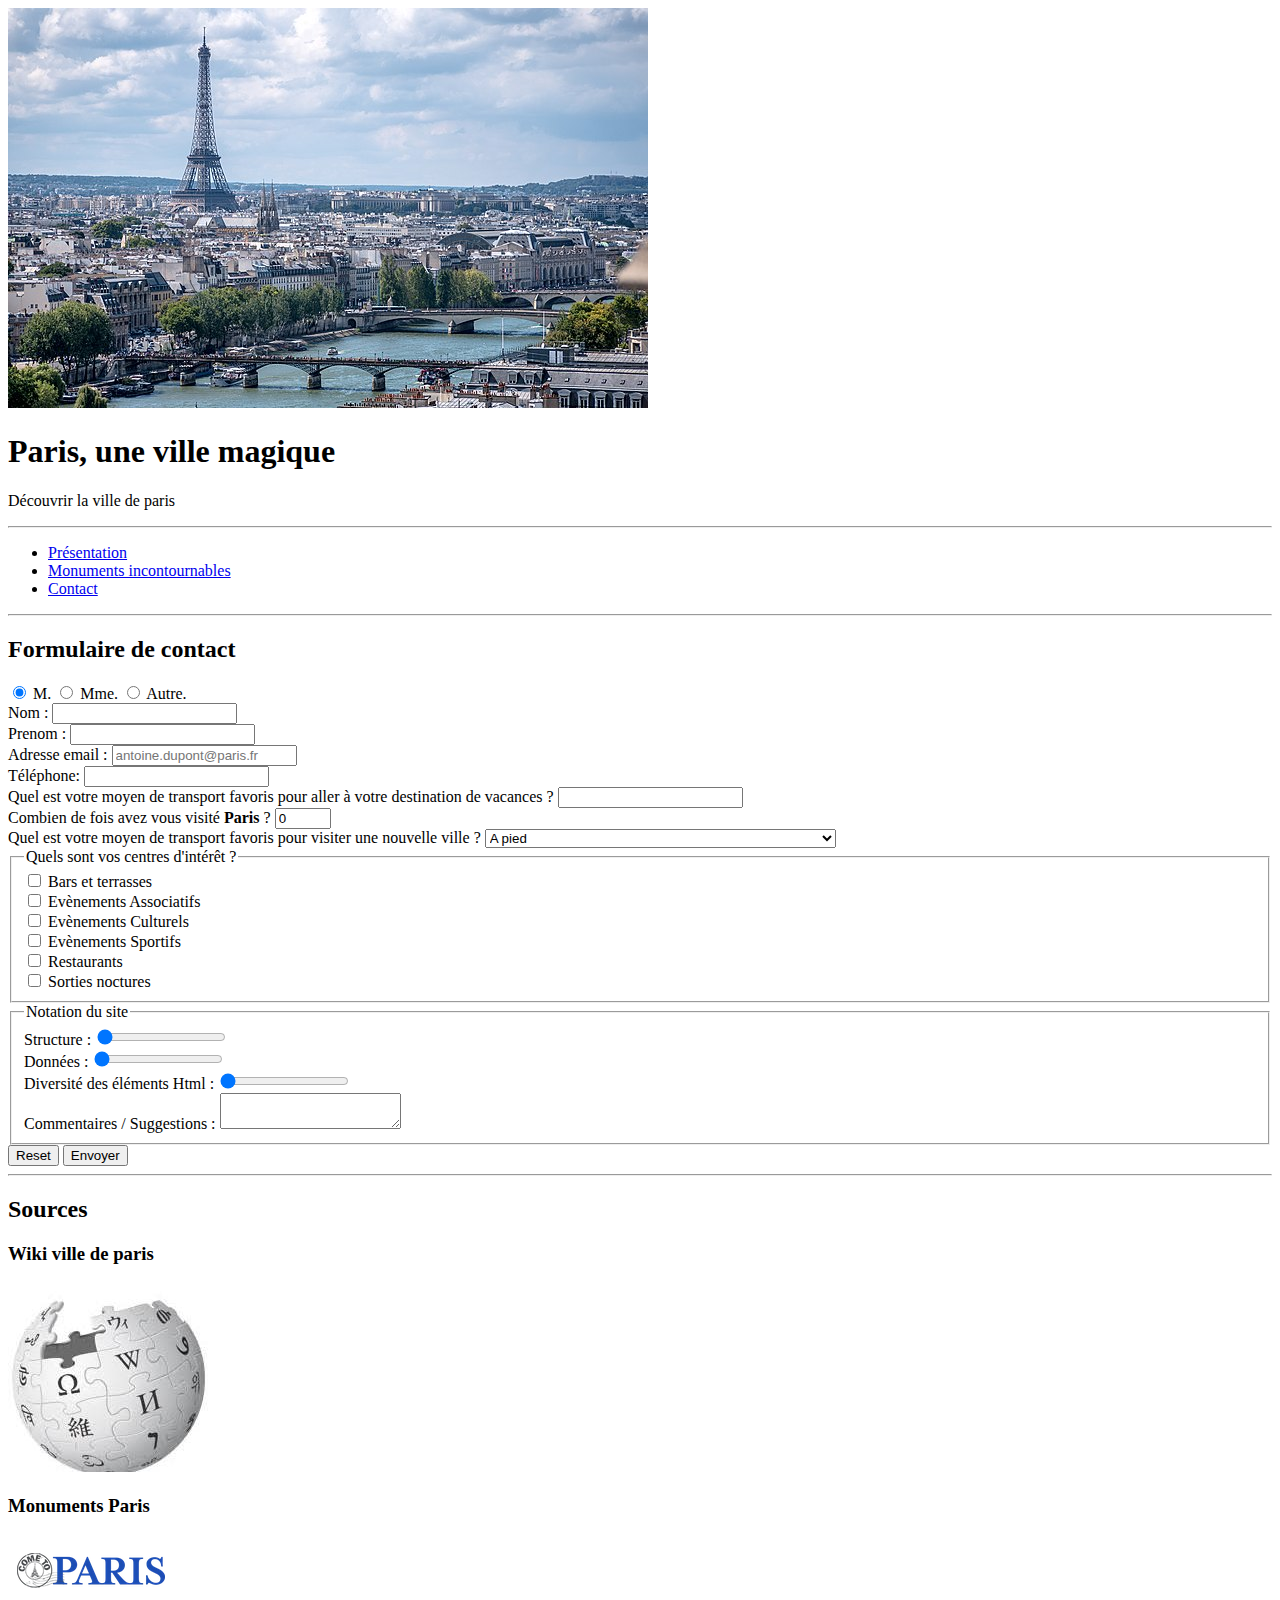
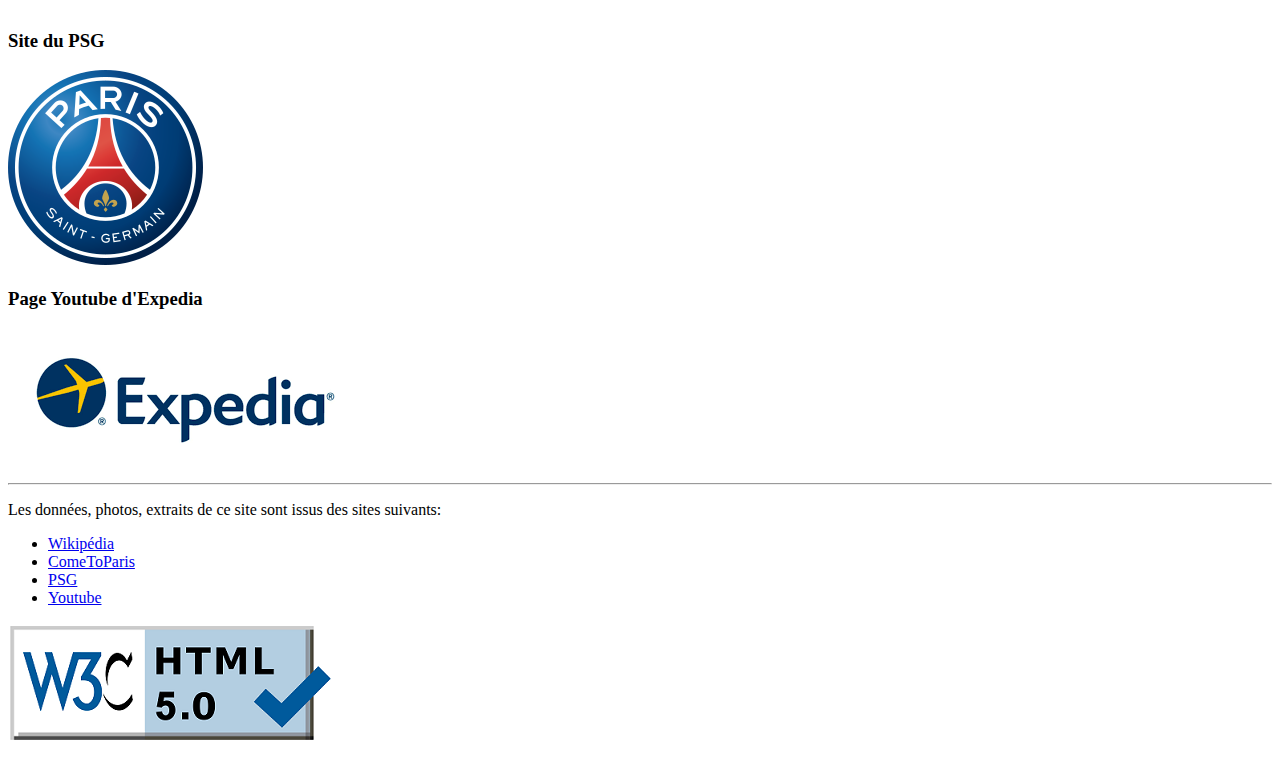
==== contact.html @ e0536c43 "add site html" ====
<!DOCTYPE html>
<html lang="fr">
  <head>
    <meta charset="utf-8" />
    <meta name="viewport" content="width=device-width" />
    <meta name="autor" content="Reda MEHIDI" />
    <meta
      name="description"
      content="Site de description de la ville de Paris. Il a été concu dans le cadre d'un projet universitaire dans le but d'apprendre le language HTML5."
    />
    <link rel="icon" type="image/png" href="./img/favicon.ico" />

    <title>Site de présentation de la ville de Paris</title>
  </head>

  <body>
    <!-- Balise header : Correspond à l'entête/la banière du site web-->
    <header>
      <img
        src="./img/logo.jpg"
        alt="Logo cliquable de mon site. Permet de se rediriger vers la page d'accueil"
      />
      <hgroup>
        <h1>Paris, une ville magique</h1>
        <p>Découvrir la ville de paris</p>
      </hgroup>
      <hr />
    </header>
    <!-- Balise NAV : Correspond au menu de navigation principal de mon site web-->
    <nav>
      <ul>
        <li><a href="./index.html">Présentation</a></li>
        <li><a href="./monuments.html">Monuments incontournables</a></li>
        <li><a href="./contact.html">Contact</a></li>
      </ul>
      <hr />
    </nav>

    <!-- ####### CONTENU DE MA PAGE ###### -->
    <main id="contactPage">
      <!--Contenu Principal -->
      <section>
        <h2>Formulaire de contact</h2>
        <form
          action="mailto:redamehidi@gmail.com"
          method="post"
          enctype="text/plain"
        >
          <!-- Genre : Bouton Radio avec 'M.' présélectionné-->
          <div>
            <input
              type="radio"
              id="monsieur"
              name="genre"
              value="monsieur"
              checked
            />
            <label for="monsieur">M.</label>
            <input type="radio" id="madame" name="genre" value="madame" />

            <label for="madame">Mme.</label>

            <input type="radio" id="autre" name="genre" value="autre" />
            <label for="autre">Autre.</label>
          </div>
          <!-- Nom et Prenom : input de type "text" avec la notion de champ obligatoire et nb caractère min/max-->
          <div>
            <label for="nom">Nom : </label>
            <input
              id="nom"
              type="text"
              name="nom"
              minlength="2"
              maxlength="50"
              required
            />
          </div>
          <div>
            <label for="prenom">Prenom : </label>
            <input
              id="prenom"
              type="text"
              name="prenom"
              minlength="2"
              maxlength="50"
              required
            />
          </div>

          <!-- Adresse email : input de type "mail" avec un exemple de saisi -->
          <div>
            <label for="adresseMail">Adresse email : </label>
            <input
              id="adresseMail"
              type="email"
              placeholder="antoine.dupont@paris.fr"
              name="adresseMail"
            />
          </div>

          <!-- Téléphone : input de type "tel" avec regex pour les téléphones FR-->
          <div>
            <label for="telephone">Téléphone: </label>
            <input
              id="telephone"
              type="tel"
              maxlength="10"
              name="telephone"
              pattern="^0[1-9]{1}[0-9]{8}$"
            />
          </div>

          <!-- Mode de transport de voyage : input type=text avec datalist -->
          <div>
            <label for="modeTransportVoyage"
              >Quel est votre moyen de transport favoris pour aller à votre
              destination de vacances ?
            </label>
            <input
              type="text"
              id="modeTransportVoyage"
              name="modeTransportVoyage"
              list="typesTransport"
            />
            <datalist id="typesTransport">
              <option value="Autre"></option>
              <option value="Avion"></option>
              <option value="Bus"></option>
              <option value="Covoiturage"></option>
              <option value="Train"></option>
              <option value="Voiture"></option>
            </datalist>
          </div>

          <!-- Nombre avec incrémentation/désincrémantation d'un step prédéfini (default 1) -->
          <div>
            <label for="nbVisitParis"
              >Combien de fois avez vous visité <strong>Paris</strong> ?
            </label>
            <input
              type="number"
              id="nbVisitParis"
              name="nbVisitParis"
              value="0"
              min="0"
              max="99"
              step="1"
            />
          </div>

          <!-- Liste Déroulante : SELECT / OPTION -->
          <div>
            <label for="modeTransportVisite"
              >Quel est votre moyen de transport favoris pour visiter une
              nouvelle ville ?</label
            >
            <select id="modeTransportVisite" name="modeTransportVisite">
              <option value="voiture">Voiture</option>
              <option value="transportsCommuns">
                Transport en Commun (Train, RER, Metro, Tram, Bus..)
              </option>
              <option value="pied" selected>A pied</option>
              <option value="velo">En trotinette / Velo</option>
              <option value="autre">Autre</option>
            </select>
          </div>

          <!-- Cases à cocher : CHECKBOX -->
          <div>
            <fieldset>
              <legend>Quels sont vos centres d'intérêt ?</legend>
              <div>
                <input
                  type="checkbox"
                  id="bars"
                  name="centresInterets"
                  value="bars"
                />
                <label for="bars">Bars et terrasses </label>
              </div>
              <div>
                <input
                  type="checkbox"
                  id="associatifs"
                  name="centresInterets"
                  value="associatifs"
                />
                <label for="associatifs">Evènements Associatifs</label>
              </div>
              <div>
                <input
                  type="checkbox"
                  id="culturels"
                  name="centresInterets"
                  value="culturels"
                />
                <label for="culturels">Evènements Culturels</label>
              </div>
              <div>
                <input
                  type="checkbox"
                  id="sports"
                  name="centresInterets"
                  value="sports"
                />
                <label for="sports">Evènements Sportifs</label>
              </div>
              <div>
                <input
                  type="checkbox"
                  id="restaurants"
                  name="centresInterets"
                  value="restaurants"
                />
                <label for="restaurants">Restaurants</label>
              </div>
              <div>
                <input
                  type="checkbox"
                  id="nocturne"
                  name="centresInterets"
                  value="nocturne"
                />
                <label for="nocturne">Sorties noctures</label>
              </div>
            </fieldset>
          </div>

          <!-- Notations : barre de selection de type 'volume' (type "range") avec valeur min/max -->
          <div>
            <fieldset>
              <legend>Notation du site</legend>
              <div>
                <label for="noteStructure">Structure : </label>
                <input
                  type="range"
                  id="noteStructure"
                  name="noteStructure"
                  min="0"
                  max="10"
                  value="0"
                />
              </div>
              <div>
                <label for="noteDonnees"> Données : </label>
                <input
                  type="range"
                  id="noteDonnees"
                  name="noteDonnees"
                  min="0"
                  max="10"
                  value="0"
                />
              </div>
              <div>
                <label for="noteDiversiteElementsHTML">
                  Diversité des éléments Html :
                </label>
                <input
                  type="range"
                  id="noteDiversiteElementsHTML"
                  name="noteDiversiteElementsHTML"
                  min="0"
                  max="10"
                  value="0"
                />
              </div>
              <div>
                <label for="retourVisiteur"
                  >Commentaires / Suggestions :
                </label>
                <textarea id="retourVisiteur" name="retourVisiteur"></textarea>
              </div>
            </fieldset>
          </div>

          <input type="reset" value="Reset" />
          <button>Envoyer</button>
        </form>
      </section>

      <aside>
        <hr />

        <h2>Sources</h2>
        <section>
          <h3>Wiki ville de paris</h3>
          <a href="https://fr.wikipedia.org/wiki/Paris">
            <img src="./img/sources/logo-wiki.jpg" alt="logo wikipedia"
          /></a>
        </section>
        <section>
          <h3>Monuments Paris</h3>
          <a
            href="https://www.cometoparis.com/fre/decouvrir-paris/monuments-de-paris-s1032"
            ><img
              src="./img/sources/MonumentsParis.png"
              alt="logo site Monuments de Paris"
          /></a>
        </section>
        <section>
          <h3>Site du PSG</h3>
          <a href="https://www.psg.fr/"
            ><img src="./img/sources/logo-psg.png" alt="logo du PSG" />
          </a>
        </section>
        <section>
          <h3>Page Youtube d'Expedia</h3>
          <a href="https://www.youtube.com/@expediafr">
            <img src="./img/sources/expedia.png" alt="logo expedia" />
          </a>
        </section>
      </aside>
    </main>

    <!-- ####### Fin du CONTENU DE MA PAGE ###### -->
    <!-- Balise footer : Correspond au footer / pied de page de mon site web-->
    <footer>
      <hr />
      <p>
        Les données, photos, extraits de ce site sont issus des sites suivants:
      </p>
      <ul>
        <li><a href="https://fr.wikipedia.org/">Wikipédia</a></li>
        <li><a href="https://fr.wikipedia.org/">ComeToParis</a></li>

        <li><a href="https://www.psg.fr/">PSG</a></li>
        <li><a href="https://www.youtube.com/">Youtube</a></li>
      </ul>

      <a href="http://validator.w3.org/check?uri=referer"
        ><img src="./img/ValidW3C.png" alt="Icone de validation W3C"
      /></a>
    </footer>
  </body>
</html>
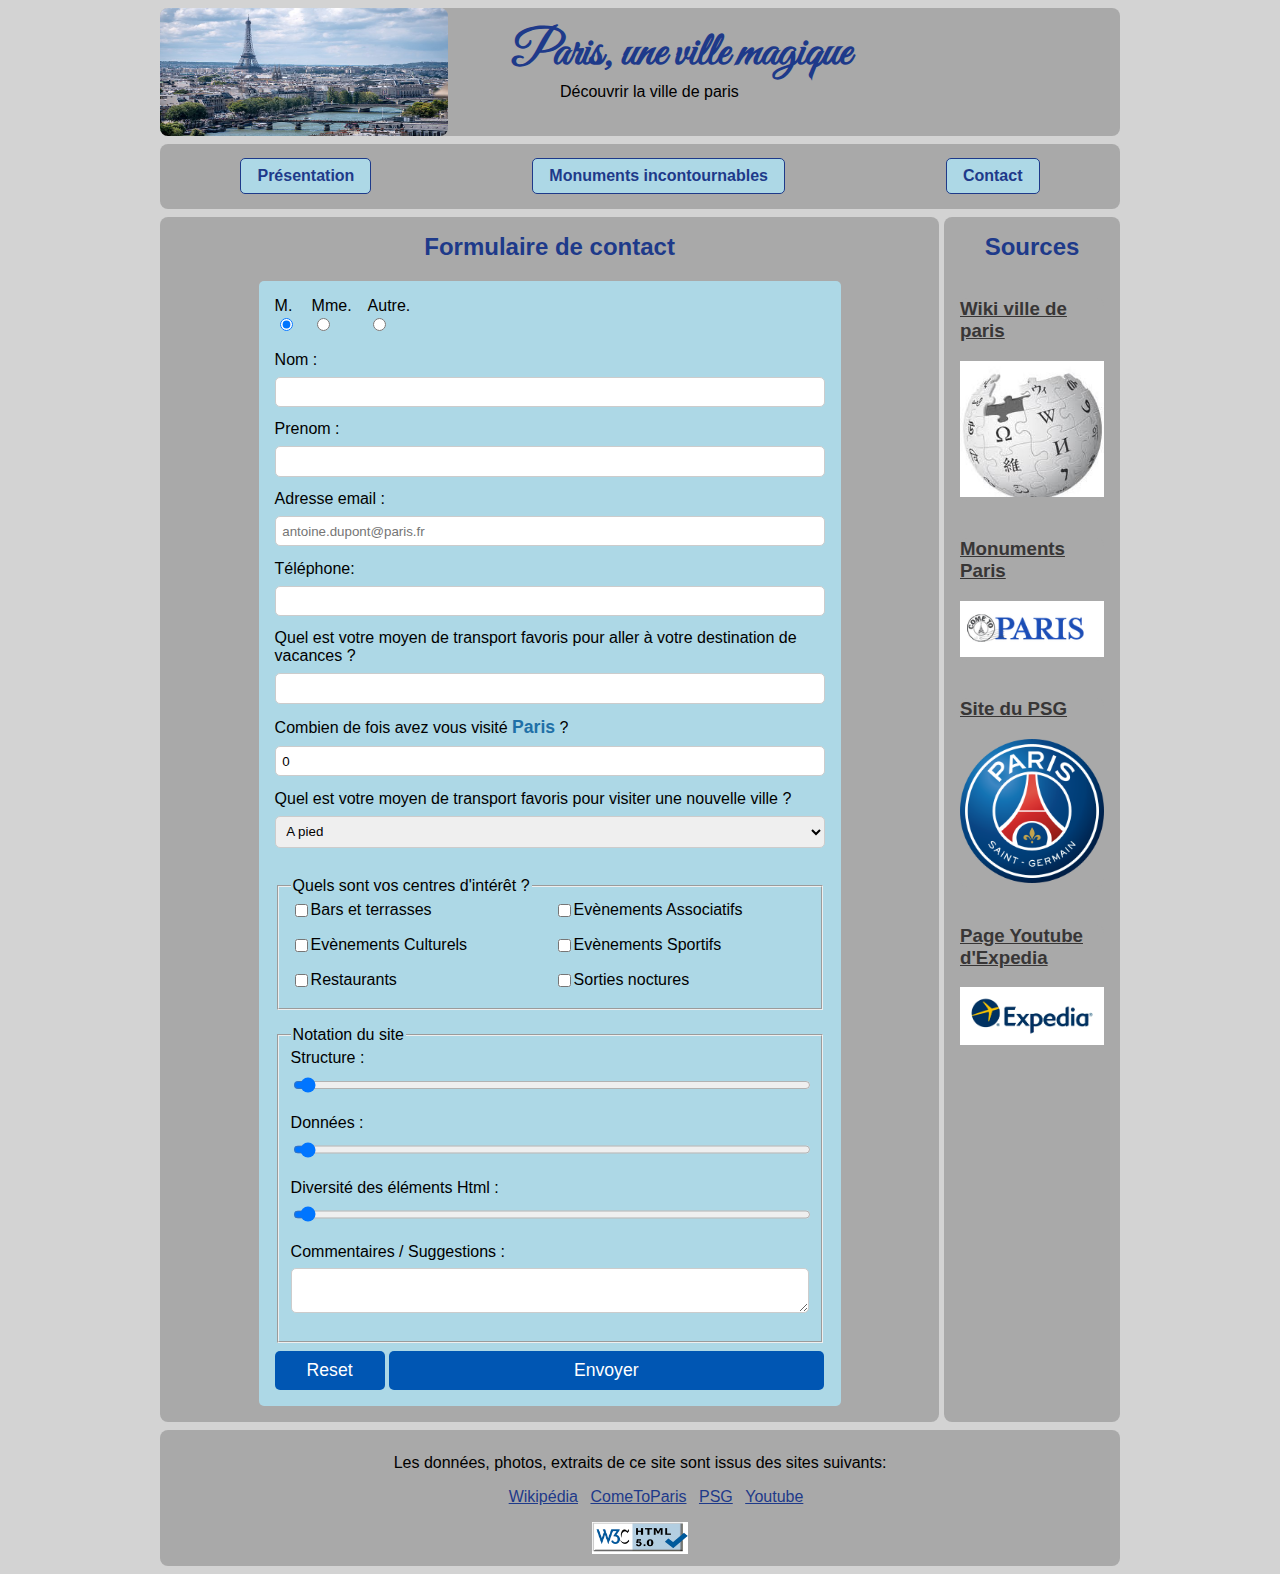
==== commit b24f7f6d: "add CSS pour D2" ====
--- a/contact.html
+++ b/contact.html
@@ -2,14 +2,26 @@
 <html lang="fr">
   <head>
     <meta charset="utf-8" />
-    <meta name="viewport" content="width=device-width" />
+    <meta name="viewport" content="width=device-width, initial-scale=1.0" />
     <meta name="autor" content="Reda MEHIDI" />
     <meta
       name="description"
       content="Site de description de la ville de Paris. Il a été concu dans le cadre d'un projet universitaire dans le but d'apprendre le language HTML5."
     />
     <link rel="icon" type="image/png" href="./img/favicon.ico" />
-
+    <link
+      href="https://fonts.googleapis.com/css2?family=Great+Vibes&display=swap"
+      rel="stylesheet"
+    />
+    <link rel="icon" type="image/png" href="./img/favicon.ico" />
+    <link rel="stylesheet" type="text/css" href="styles/style.css" />
+
+    <link
+      rel="stylesheet"
+      type="text/css"
+      href="styles/stylePrint.css"
+      media="print"
+    />
     <title>Site de présentation de la ville de Paris</title>
   </head>
 
@@ -39,7 +51,7 @@
     <!-- ####### CONTENU DE MA PAGE ###### -->
     <main id="contactPage">
       <!--Contenu Principal -->
-      <section>
+      <section ">
         <h2>Formulaire de contact</h2>
         <form
           action="mailto:redamehidi@gmail.com"
@@ -47,21 +59,28 @@
           enctype="text/plain"
         >
           <!-- Genre : Bouton Radio avec 'M.' présélectionné-->
-          <div>
-            <input
-              type="radio"
-              id="monsieur"
-              name="genre"
-              value="monsieur"
-              checked
-            />
-            <label for="monsieur">M.</label>
-            <input type="radio" id="madame" name="genre" value="madame" />
-
-            <label for="madame">Mme.</label>
-
-            <input type="radio" id="autre" name="genre" value="autre" />
-            <label for="autre">Autre.</label>
+          <div id="flexLabel">
+            <div class="eltGridLabel">
+
+              <label for="monsieur">M.</label>
+                            <input
+                type="radio"
+                id="monsieur"
+                name="genre"
+                value="monsieur"
+                checked
+              />
+            </div>
+            <div class="eltGridLabel">
+
+              <label for="madame">Mme.</label>
+                            <input type="radio" id="madame" name="genre" value="madame" />
+            </div>
+            <div class="eltGridLabel">
+
+              <label for="autre">Autre.</label>
+                            <input type="radio" id="autre" name="genre" value="autre" />
+            </div>
           </div>
           <!-- Nom et Prenom : input de type "text" avec la notion de champ obligatoire et nb caractère min/max-->
           <div>
@@ -167,7 +186,7 @@
 
           <!-- Cases à cocher : CHECKBOX -->
           <div>
-            <fieldset>
+            <fieldset class="interet">
               <legend>Quels sont vos centres d'intérêt ?</legend>
               <div>
                 <input
@@ -274,12 +293,12 @@
             </fieldset>
           </div>
 
-          <input type="reset" value="Reset" />
-          <button>Envoyer</button>
+          <input type="reset" value="Reset" class="magin-top-05"/>
+          <button class="magin-top-05" >Envoyer</button>
         </form>
       </section>
 
-      <aside>
+      <aside id="sources">
         <hr />
 
         <h2>Sources</h2>
@@ -317,20 +336,23 @@
     <!-- Balise footer : Correspond au footer / pied de page de mon site web-->
     <footer>
       <hr />
-      <p>
-        Les données, photos, extraits de ce site sont issus des sites suivants:
-      </p>
-      <ul>
-        <li><a href="https://fr.wikipedia.org/">Wikipédia</a></li>
-        <li><a href="https://fr.wikipedia.org/">ComeToParis</a></li>
-
-        <li><a href="https://www.psg.fr/">PSG</a></li>
-        <li><a href="https://www.youtube.com/">Youtube</a></li>
-      </ul>
-
-      <a href="http://validator.w3.org/check?uri=referer"
-        ><img src="./img/ValidW3C.png" alt="Icone de validation W3C"
-      /></a>
+      <div>
+        <p>
+          Les données, photos, extraits de ce site sont issus des sites
+          suivants:
+        </p>
+        <ul>
+          <li><a href="https://fr.wikipedia.org/">Wikipédia</a></li>
+          <li><a href="https://fr.wikipedia.org/">ComeToParis</a></li>
+
+          <li><a href="https://www.psg.fr/">PSG</a></li>
+          <li><a href="https://www.youtube.com/">Youtube</a></li>
+        </ul>
+
+        <a href="http://validator.w3.org/check?uri=referer"
+          ><img src="./img/ValidW3C.png" alt="Icone de validation W3C"
+        /></a>
+      </div>
     </footer>
   </body>
 </html>
--- a/styles/style.css
+++ b/styles/style.css
@@ -0,0 +1,394 @@
+/* STRUCTURE DE LA PAGE */
+html,
+main {
+  background-color: #d3d3d3;
+  font-family: Arial, Helvetica, sans-serif;
+}
+
+body {
+  width: 75%;
+  margin: auto;
+}
+
+main {
+  display: flex;
+}
+
+aside {
+  background-color: rgb(60, 19, 210);
+  width: 15%;
+  padding-right: 1em;
+}
+
+header,
+nav,
+aside,
+section,
+footer {
+  background-color: #a9a9a9;
+}
+
+header,
+nav,
+main,
+footer {
+  border-radius: 0.5em;
+  margin: 0.5em 0;
+}
+
+aside,
+section {
+  background-color: #a9a9a9;
+  border-radius: 0.5em;
+}
+
+a:link,
+a:visited {
+  color: #1e3a8a;
+}
+
+h1,
+h2 {
+  color: #1e3a8a;
+  text-align: center;
+}
+
+h3 {
+  color: rgb(56, 54, 54);
+  text-decoration: underline;
+  margin-top: 2em;
+}
+
+em,
+strong {
+  color: rgb(31, 112, 167);
+}
+
+strong {
+  font-size: 1.1em;
+}
+hr {
+  display: none;
+}
+
+main#contactPage {
+  width: 100%;
+}
+.magin-top-05 {
+  margin-top: 0.5em;
+}
+@media (max-width: 1024px) {
+  body {
+    width: 100%;
+    margin: auto;
+  }
+}
+
+@media (max-width: 768px) {
+  main#monumentsPage img,
+  header > img,
+  aside {
+    display: none;
+  }
+  #tabStatsJoueur {
+    display: none;
+  }
+}
+
+@media (max-width: 425px) {
+}
+
+/* FIN STRUCTURE DE LA PAGE */
+
+/* En TETE */
+header {
+  padding-top: 0;
+  height: 8em;
+  display: flex;
+  margin-bottom: 0.5em;
+}
+header > img {
+  width: 30%;
+  height: 100%;
+  border-radius: 0.5em;
+}
+header > hgroup {
+  padding: 0.3em 1em;
+  margin-left: 5%;
+}
+h1 {
+  font-family: "Great Vibes", cursive;
+  font-size: 3em;
+  margin: 3% 0 0 0;
+}
+hgroup > p {
+  padding-left: 3em;
+  font-family: Helvetica, sans-serif;
+  margin: 0;
+}
+/* En TETE */
+
+/* MENU PRINCIPAL */
+nav {
+  padding: 0.4em 0;
+  width: 100%;
+  border-radius: 0.5em;
+}
+nav > ul {
+  display: flex;
+  margin: 0;
+  padding: 0;
+  list-style: none;
+}
+nav > ul > li {
+  background-color: lightblue;
+  padding: 0.5em 1em;
+  margin: 0.5em auto;
+  border: 1px solid #1e3a8a;
+  border-radius: 5px;
+}
+
+nav > ul > li:hover {
+  padding: 0.5em 1em;
+  background-color: #1e3a8a;
+}
+
+nav > ul > li:hover > a {
+  color: white;
+  font-weight: bold;
+}
+
+nav > ul > li > a {
+  text-decoration: none;
+  font-weight: bold;
+}
+/* MENU PRINCIPAL */
+
+/* ACCES RAPIDE */
+#indexpage {
+  padding: 1em;
+  width: 15%;
+  margin-right: 0.5%;
+}
+aside#indexpage > ul {
+  list-style: none;
+  padding-left: 0.3em;
+}
+aside#indexpage > ul > li {
+  margin-bottom: 0.5em;
+}
+/* ACCES RAPIDE */
+
+/* CORP DE LA PAGE */
+main > section {
+  padding: 1em;
+  width: auto;
+  flex: 1;
+}
+
+h2 {
+  margin-top: 0em;
+}
+
+article#Histoire > p:first-of-type {
+  text-indent: 20px;
+}
+.blocContenaire {
+  display: flex;
+  justify-content: center;
+  width: 100%;
+}
+.blocContenaire > iframe {
+  width: 60%;
+  min-width: 400px;
+  height: auto;
+  min-height: 300px;
+}
+
+details {
+  margin-left: 2em;
+  margin-bottom: 2em;
+}
+details > summary {
+  color: #1e3a8a;
+  text-decoration: underline;
+  cursor: pointer;
+}
+
+main section img {
+  width: 40%;
+  height: auto;
+  object-fit: cover;
+}
+article#PSG figure img {
+  width: 100%;
+  height: auto;
+}
+#gridClubPsg {
+  display: grid;
+  grid-template-columns: 1fr 4fr;
+  gap: 0.5em;
+  margin-top: 1em;
+  margin-bottom: 1em;
+}
+.logoGridPSG {
+  grid-column: 1 / span 1;
+}
+.detailGridPSG {
+  grid-column: 2 / span 1;
+}
+/* TABLEAU PAGE DE PRESENTATION */
+table {
+  width: 100%;
+  border-collapse: collapse;
+}
+
+th,
+td {
+  border: 1px solid lightblue;
+  padding: 8px;
+}
+
+th {
+  background-color: lightblue;
+  text-align: left;
+}
+
+th,
+td {
+  text-align: center;
+}
+
+thead > tr > th {
+  color: #1e3a8a;
+}
+thead > tr > th {
+  color: #1e3a8a;
+}
+
+tbody > tr > td:first-child {
+  font-weight: bold;
+  text-align: left;
+}
+/* TABLEAU PAGE DE PRESENTATION */
+
+/* FORMULAIRE PAGE CONTACT */
+form {
+  width: 100%;
+  max-width: 550px;
+  margin: 0 auto;
+  padding: 1em;
+  border-radius: 5px;
+  background-color: lightblue;
+}
+
+label {
+  display: block;
+  margin-bottom: 0.5em;
+}
+
+input[type="text"],
+input[type="email"],
+input[type="tel"],
+input[type="number"],
+input[type="range"],
+select,
+textarea {
+  width: 100%;
+  padding: 0.5em;
+  margin-bottom: 1em;
+  border: 1px solid #ccc;
+  border-radius: 5px;
+  box-sizing: border-box;
+}
+
+input[type="reset"],
+button {
+  display: inline-block;
+  padding: 0.5em 1em;
+  border: none;
+  border-radius: 5px;
+  background-color: #0056b3;
+  color: white;
+  font-size: 1.1em;
+  cursor: pointer;
+}
+input[type="reset"] {
+  width: 20%;
+}
+
+button {
+  width: 79%;
+}
+
+button:hover {
+  background-color: #0056b3;
+}
+
+form fieldset.interet {
+  display: grid;
+  grid-template-columns: repeat(2, 1fr);
+  gap: 0.5em;
+  margin-top: 1em;
+  margin-bottom: 1em;
+}
+form fieldset.interet div {
+  display: flex;
+  align-items: center;
+  margin-bottom: 0.5em;
+}
+form fieldset div label {
+  margin-bottom: 0;
+}
+textarea {
+  margin-top: 0.5em;
+}
+
+#flexLabel {
+  display: flex;
+  margin-bottom: 1em;
+}
+
+.eltGridLabel {
+  margin-right: 1em;
+}
+.eltGridLabel > label {
+  margin-bottom: 0;
+}
+
+/* FORMULAIRE PAGE CONTACT */
+
+/* CORP DE LA PAGE */
+
+/* ASIDE SOURCES */
+#sources {
+  margin-left: 0.5%;
+  padding: 1em;
+  width: 15%;
+}
+aside#sources > section img {
+  width: 100%;
+  height: 100%;
+  object-fit: cover;
+}
+/* FIN ASIDE SOURCES */
+
+/* PIED DE PAGE */
+footer {
+  padding: 0.5em;
+}
+footer > div {
+  text-align: center;
+}
+footer ul {
+  list-style: none;
+}
+footer ul li {
+  display: inline;
+  margin-right: 0.5em;
+}
+footer > div > a > img {
+  width: 6em;
+  height: 2em;
+}
+/* PIED DE PAGE */
--- a/styles/stylePrint.css
+++ b/styles/stylePrint.css
@@ -0,0 +1,18 @@
+/* STRUCTURE DE LA PAGE */
+header,
+nav,
+hr,
+iframe,
+aside,
+footer {
+  display: none;
+}
+
+body {
+  width: 100%;
+  margin: auto;
+}
+
+#tabStatsJoueur {
+  display: block;
+}
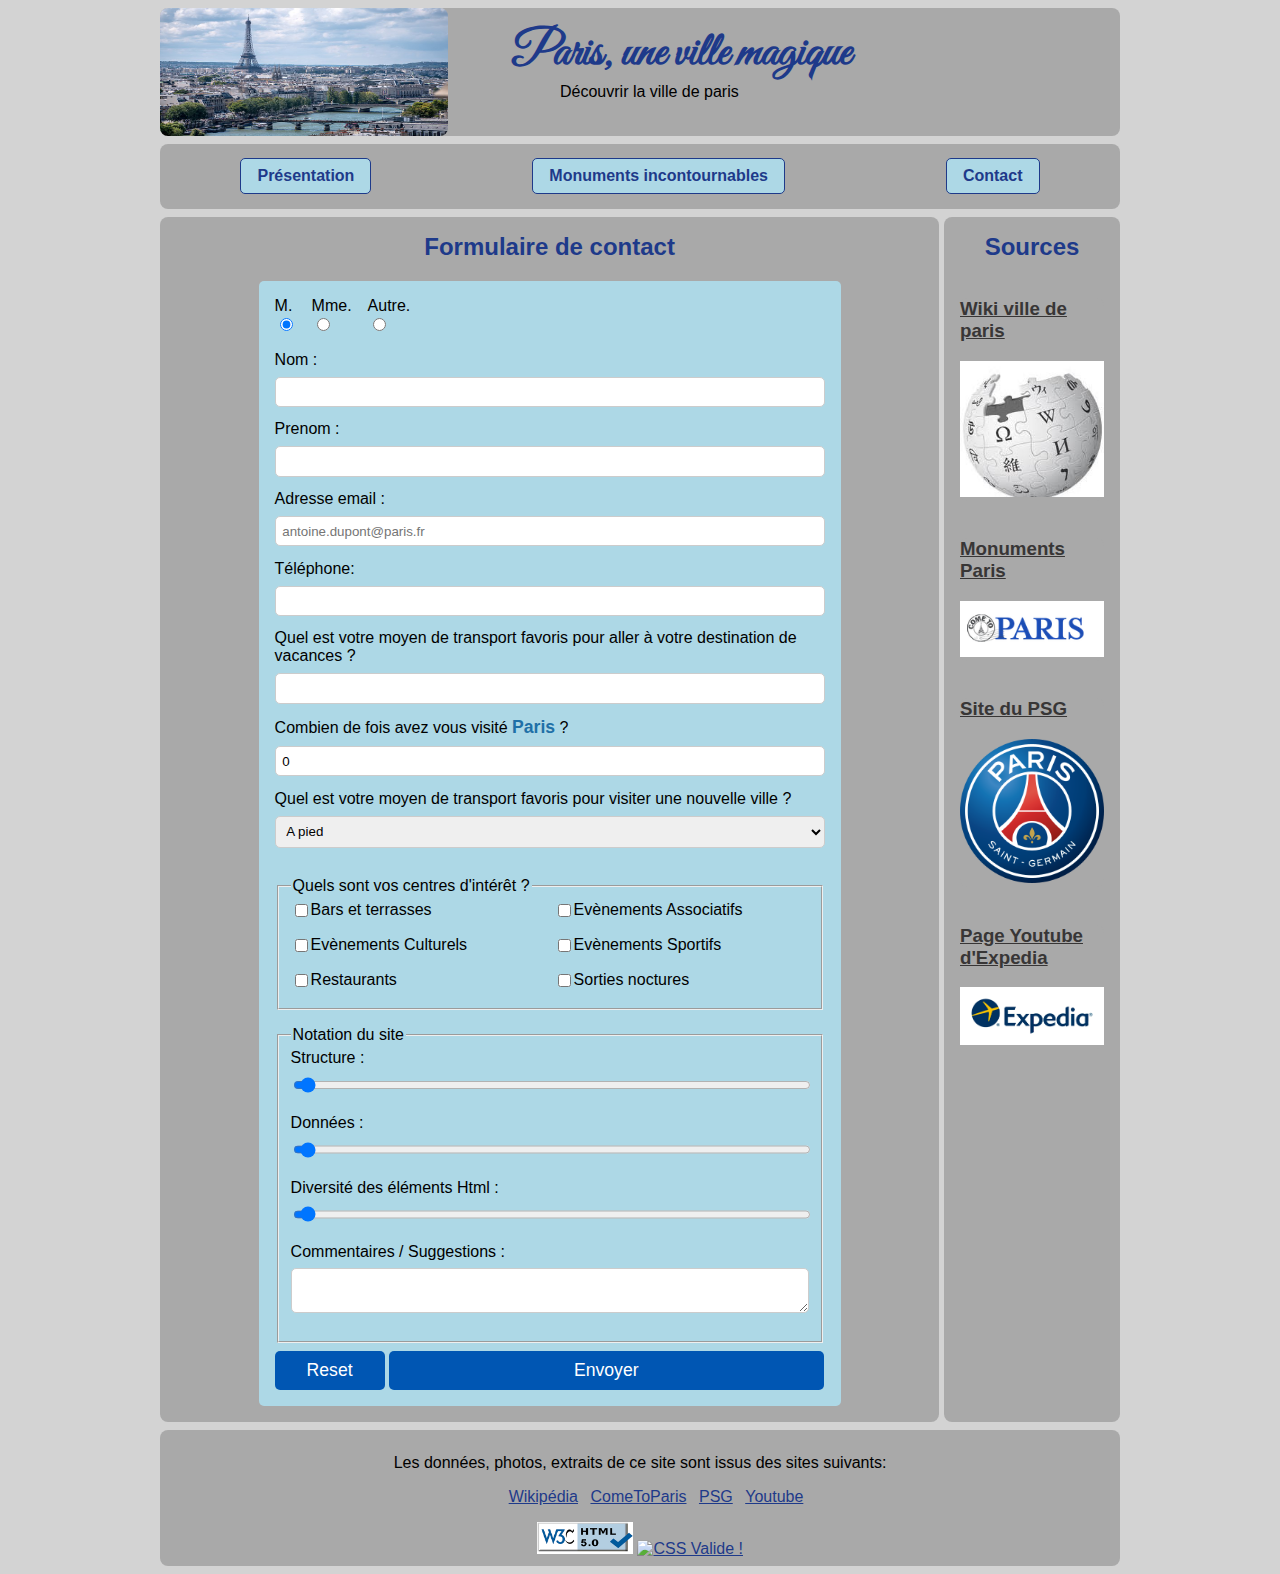
==== commit 1043aa38: "ajout du logo de validation du CSS W3C" ====
--- a/contact.html
+++ b/contact.html
@@ -348,10 +348,15 @@
           <li><a href="https://www.psg.fr/">PSG</a></li>
           <li><a href="https://www.youtube.com/">Youtube</a></li>
         </ul>
-
+        
         <a href="http://validator.w3.org/check?uri=referer"
           ><img src="./img/ValidW3C.png" alt="Icone de validation W3C"
         /></a>
+        <a href="http://jigsaw.w3.org/css-validator/check/referer">
+    <img style="border:0;width:88px;height:31px"
+        src="http://jigsaw.w3.org/css-validator/images/vcss-blue"
+        alt="CSS Valide !" />
+    </a>
       </div>
     </footer>
   </body>
